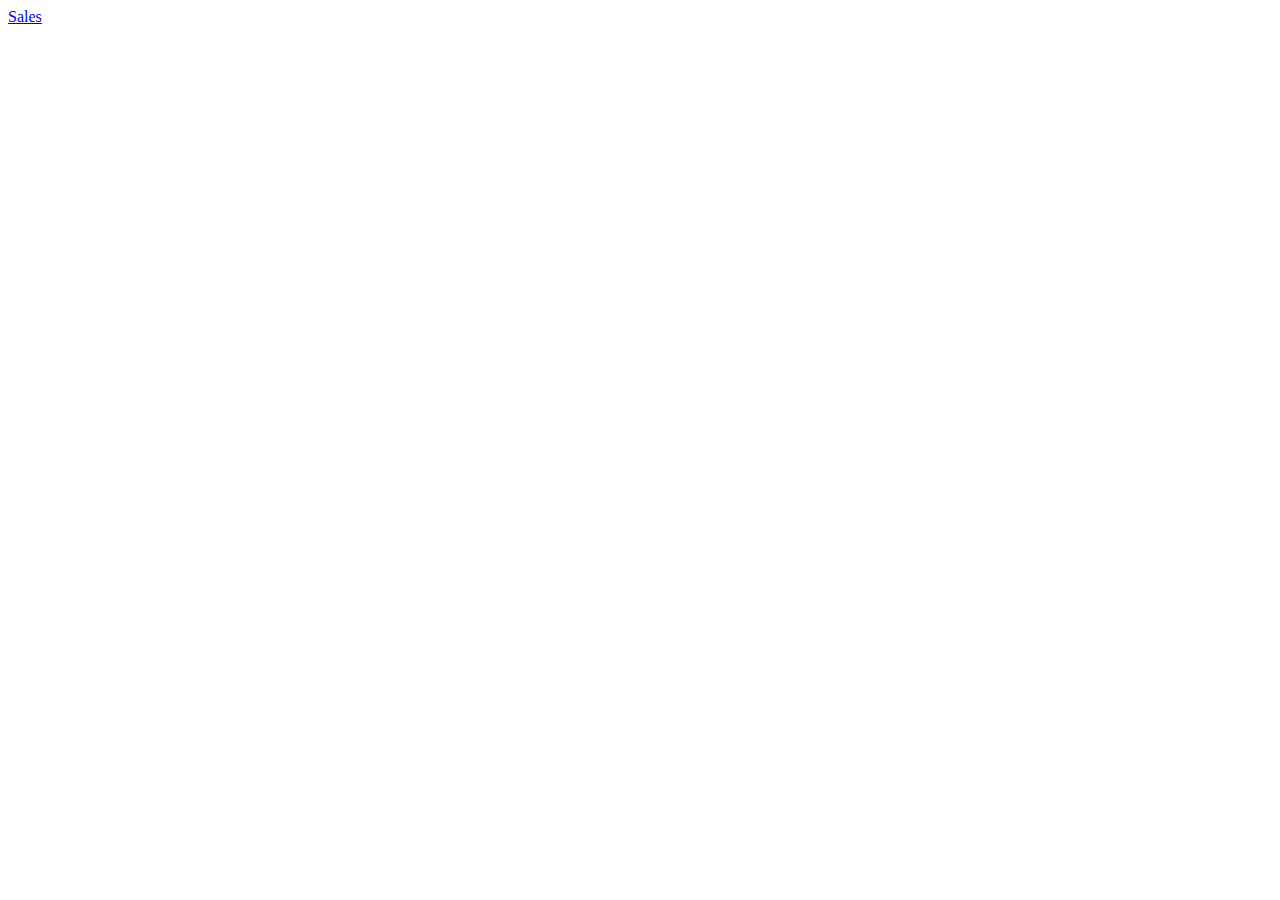
==== index.html @ b1194a91 "lab06" ====
<!DOCTYPE html>
<html lang="en">
<head>
    <meta charset="UTF-8">
    <meta http-equiv="X-UA-Compatible" content="IE=edge">
    <meta name="viewport" content="width=device-width, initial-scale=1.0">
    <title>Document</title>
</head>
<body>
    <a href="sales.html">Sales</a>
</body>
</html>
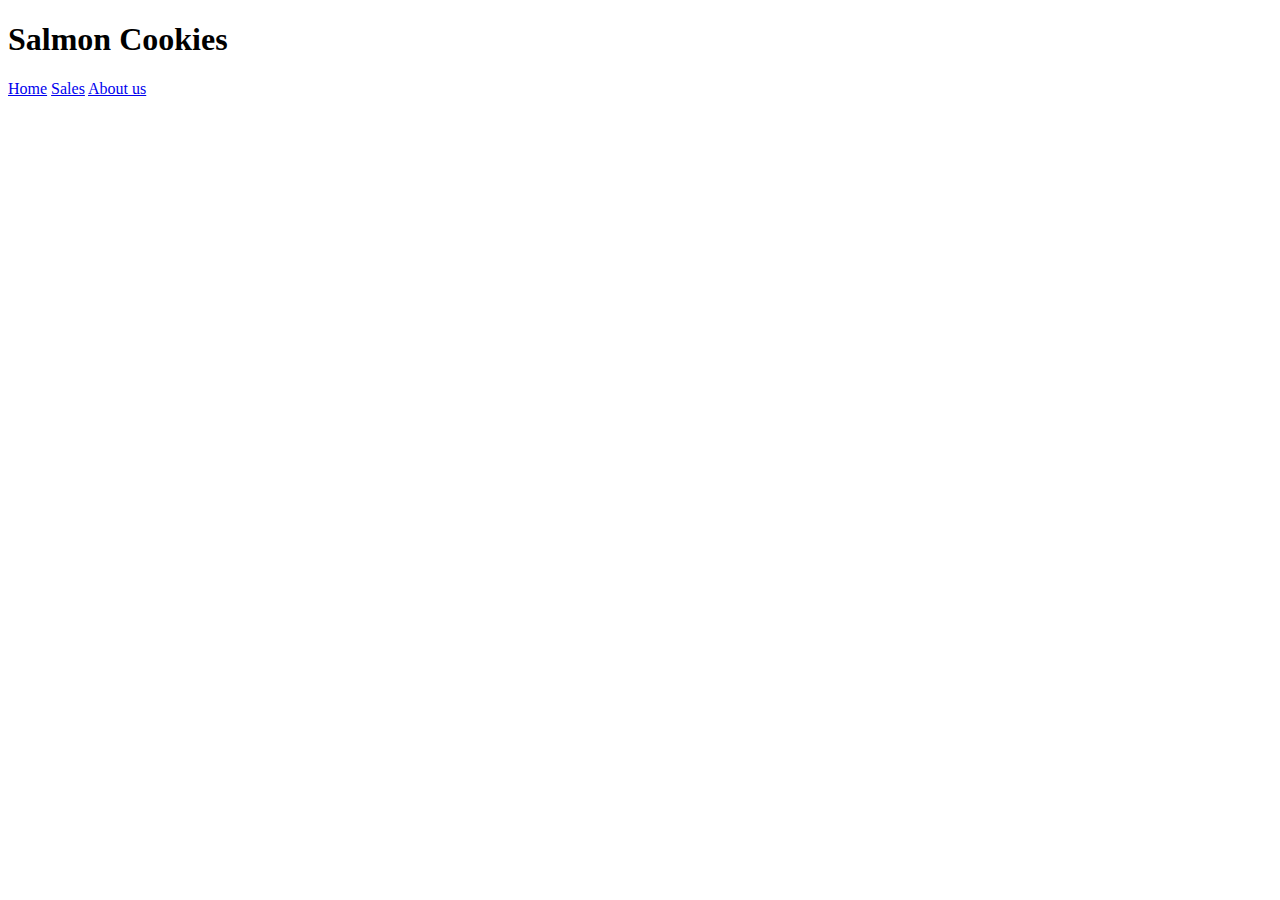
==== commit 3b04aba3: "add .gitignore and .eslinyrc.json" ====
--- a/index.html
+++ b/index.html
@@ -7,6 +7,9 @@
     <title>Document</title>
 </head>
 <body>
+    <h1>Salmon Cookies</h1>
+    <a href="#">Home</a>
     <a href="sales.html">Sales</a>
+    <a href="#">About us</a>
 </body>
 </html>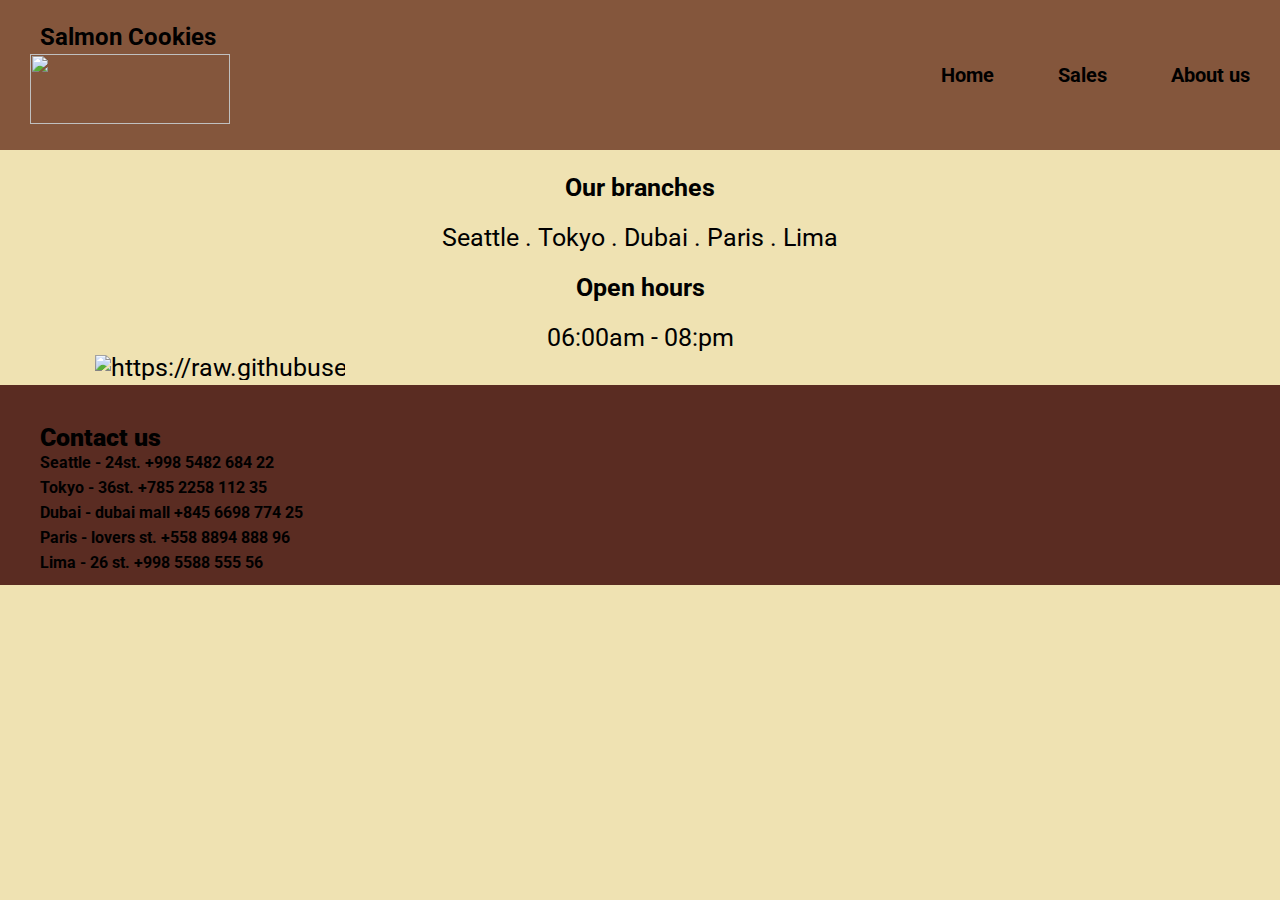
==== commit 50291009: "styling" ====
--- a/index.html
+++ b/index.html
@@ -1,15 +1,61 @@
 <!DOCTYPE html>
 <html lang="en">
+
+
 <head>
-    <meta charset="UTF-8">
-    <meta http-equiv="X-UA-Compatible" content="IE=edge">
-    <meta name="viewport" content="width=device-width, initial-scale=1.0">
     <title>Document</title>
+    <link rel="stylesheet" href="reset.css">
+    <link rel="stylesheet" href="style.css">
+    <style>
+        @import url('https://fonts.googleapis.com/css2?family=Roboto:wght@300&display=swap');
+    </style>
 </head>
+
 <body>
-    <h1>Salmon Cookies</h1>
-    <a href="#">Home</a>
-    <a href="sales.html">Sales</a>
-    <a href="#">About us</a>
+    <header>
+        <div id="_Clogo">
+            <h1>Salmon Cookies</h1>
+            <img src="https://raw.githubusercontent.com/LTUC/amman-201d32/main/class-08/lab-b/assets/salmon.png" alt=""
+                id="logo">
+        </div>
+        <nav>
+            <a href="#">Home</a>
+            <a href="sales.html">Sales</a>
+            <a href="#">About us</a>
+        </nav>
+
+    </header>
+    <main>
+        <div>
+            <h3>Our branches</h3>
+            <h5>Seattle . Tokyo . Dubai . Paris . Lima</h4>
+        </div>
+        <div>
+            <h3>Open hours</h3>
+            <h5> 06:00am - 08:pm</h5>
+        </div>
+        <section>
+            <img src="https://raw.githubusercontent.com/LTUC/amman-201d32/main/class-08/lab-b/assets/shirt.jpg"
+                alt="https://raw.githubusercontent.com/LTUC/amman-201d32/main/class-08/lab-b/assets/frosted-cookie.jpg"><img
+                src="https://raw.githubusercontent.com/LTUC/amman-201d32/main/class-08/lab-b/assets/fish.jpg"
+                alt=""><img
+                src="https://raw.githubusercontent.com/LTUC/amman-201d32/main/class-08/lab-b/assets/family.jpg"
+                alt=""><img
+                src="https://raw.githubusercontent.com/LTUC/amman-201d32/main/class-08/lab-b/assets/cutter.jpeg"
+                alt=""><img src="" alt=""><img
+                src="https://raw.githubusercontent.com/LTUC/amman-201d32/main/class-08/lab-b/assets/chinook.jpg" alt="">
+        </section>
+    </main>
+    <footer>
+        <h4>Contact us </h4>
+        <ul>
+            <li>Seattle - 24st. +998 5482 684 22</li>
+            <li>Tokyo - 36st. +785 2258 112 35</li>
+            <li>Dubai - dubai mall +845 6698 774 25</li>
+            <li>Paris - lovers st. +558 8894 888 96 </li>
+            <li>Lima - 26 st. +998 5588 555 56 </li>
+        </ul>
+    </footer>
 </body>
+
 </html>--- a/style.css
+++ b/style.css
@@ -0,0 +1,84 @@
+*{
+    box-sizing: border-box;
+    font-family: 'Roboto', sans-serif;
+}
+body{
+    background-color: #EFE2B2;
+}
+header{
+    background-color: #84563C;
+    height: 150px;
+}
+#logo {
+    width: 200px;
+    height: 70px;
+}
+h1{
+    margin: 0 15px ;
+    font-family: 'Roboto', sans-serif;
+    font-size:x-large;
+    font-weight: bolder;
+    width: 200px;
+}
+#_Clogo{
+    margin: 25px;
+    float: left;
+}
+nav{
+    margin:  65px  0;
+    float: right;
+    
+    
+}
+nav a{
+    font-family: 'Roboto', sans-serif;
+    font-weight: bold;
+    font-size: 20px;
+    text-decoration: none;
+    padding: 30px;
+    color: black;
+}
+h3{
+    text-align: center;
+    font-size: 25px;
+    font-weight: bold;
+    margin: 25px 0;
+}
+h5{
+    text-align: center;
+}
+
+main{
+    font-size:  25px;
+    clear: both;
+}
+img{
+    max-width: 250px;
+    display: inline-block;
+    vertical-align: middle;
+    margin: 5px;
+    
+}
+section{
+  
+    margin:0 90px;
+    overflow-x: scroll;
+    white-space: nowrap;
+}
+h4{
+    font-size: 25px;
+    font-weight: bolder;
+}
+footer{
+    background-color: #5A2C22;
+    height: 200px;
+    font-family: 'Roboto', sans-serif;
+    padding: 40px;
+    font-weight: bold;
+}
+table{
+    margin:100px 200px;
+}
+footer ul li{
+    line-height:  25px;
+}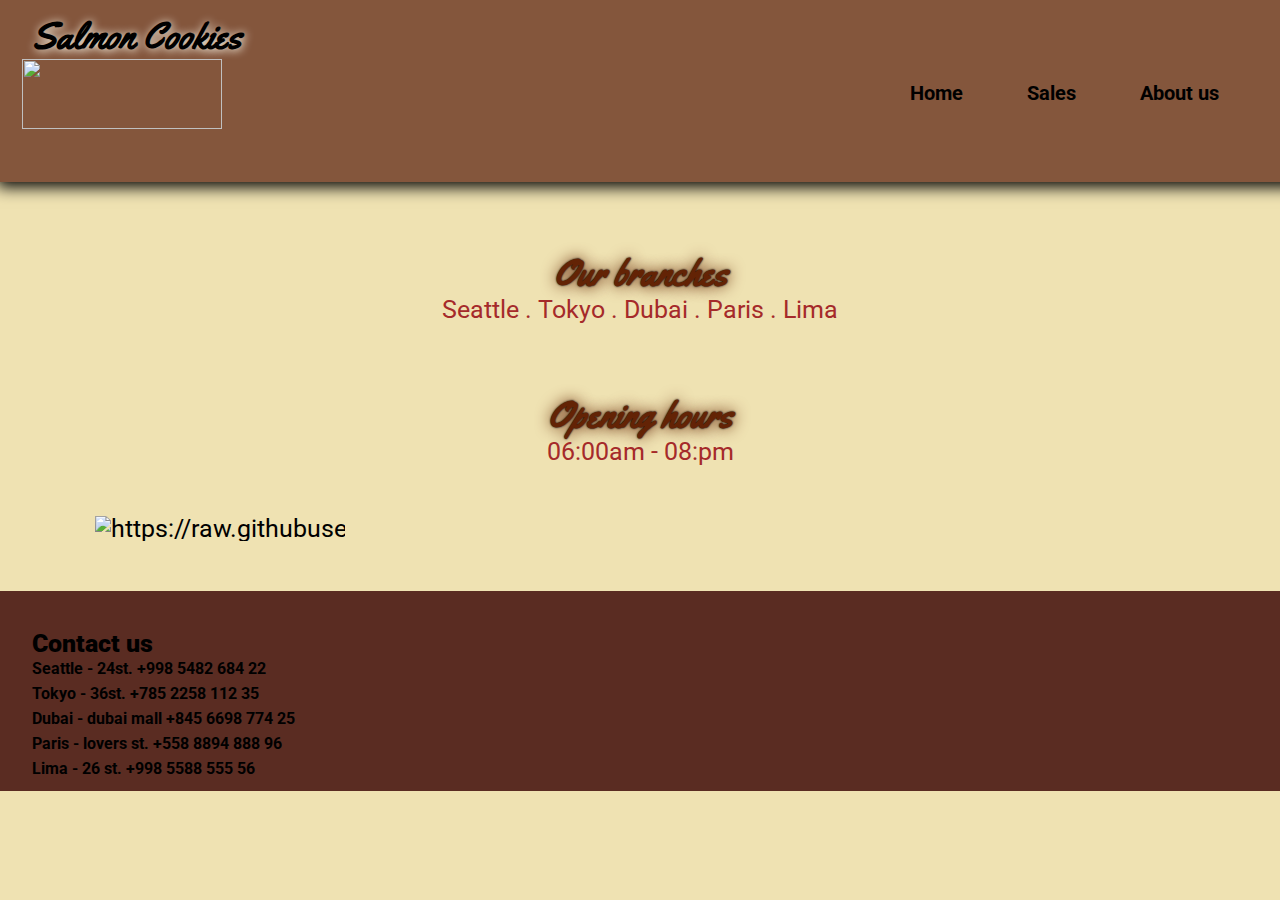
==== commit 5a512b83: "finishing project" ====
--- a/index.html
+++ b/index.html
@@ -31,7 +31,7 @@
             <h5>Seattle . Tokyo . Dubai . Paris . Lima</h4>
         </div>
         <div>
-            <h3>Open hours</h3>
+            <h3>Opening hours</h3>
             <h5> 06:00am - 08:pm</h5>
         </div>
         <section>
--- a/style.css
+++ b/style.css
@@ -1,84 +1,174 @@
-*{
+@import url('https://fonts.googleapis.com/css2?family=Yellowtail&display=swap');
+* {
     box-sizing: border-box;
     font-family: 'Roboto', sans-serif;
+    list-style: none;
 }
-body{
+
+body {
     background-color: #EFE2B2;
 }
-header{
+
+header {
     background-color: #84563C;
-    height: 150px;
+    height: 190px;
+    box-shadow: black 5px 5px 15px;
+    width: 102%;
+    margin: -8px;
 }
+
+nav a:hover {
+    text-shadow: white 0 0 5px, rgb(255, 212, 183) 0 0 15px;
+}
+
 #logo {
     width: 200px;
     height: 70px;
 }
-h1{
-    margin: 0 15px ;
-    font-family: 'Roboto', sans-serif;
-    font-size:x-large;
-    font-weight: bolder;
-    width: 200px;
+
+h1 {
+    margin: 0 15px;
+    font-family: 'Yellowtail', cursive;
+    font-size: 37px;
+    font-weight: 1000;
+    width: 209px;
+    color: black);
+    text-shadow: ivory 1px 1px 10px;
 }
-#_Clogo{
+
+#_Clogo {
     margin: 25px;
     float: left;
 }
-nav{
-    margin:  65px  0;
+
+nav {
+    margin: 65px 0;
     float: right;
-    
-    
 }
-nav a{
+
+nav a {
     font-family: 'Roboto', sans-serif;
     font-weight: bold;
     font-size: 20px;
     text-decoration: none;
     padding: 30px;
     color: black;
-}
-h3{
-    text-align: center;
-    font-size: 25px;
-    font-weight: bold;
-    margin: 25px 0;
-}
-h5{
-    text-align: center;
+    position: relative;
+    left: -49px;
+    bottom: -26px;
 }
 
-main{
-    font-size:  25px;
+h3 {
+    font-family: 'Yellowtail', cursive;
+    color: rgb(99, 35, 5);
+    text-align: center;
+    font-size: 37px;
+    font-weight: 900;
+    margin: 80px 0 0 0;
+    text-shadow: black 0 0 2px, 0 0 15px;
+}
+
+h5 {
+    color: brown;
+    text-align: center;
+    text-align: center;
+    position: relative;
+    bottom: -6px;
+}
+
+main {
+    font-size: 25px;
     clear: both;
 }
-img{
+
+img {
     max-width: 250px;
     display: inline-block;
     vertical-align: middle;
     margin: 5px;
-    
 }
-section{
-  
-    margin:0 90px;
+
+section {
+    margin: 53px 90px;
     overflow-x: scroll;
     white-space: nowrap;
 }
-h4{
+
+h4 {
     font-size: 25px;
     font-weight: bolder;
 }
-footer{
+
+footer {
     background-color: #5A2C22;
     height: 200px;
     font-family: 'Roboto', sans-serif;
     padding: 40px;
     font-weight: bold;
+    width: 102%;
+    margin: -8px;
 }
-table{
-    margin:100px 200px;
+
+table {
+    margin: 100px 200px;
 }
-footer ul li{
-    line-height:  25px;
+
+footer ul li {
+    line-height: 25px;
+}
+
+form {
+    margin: 40px;
+    border-collapse: collapse;
+    text-align: justify;
+    border-style: solid;
+    border-color: black;
+    background-color: rgba(255, 248, 220, 0.63);
+    text-shadow: 0px 0px 2px;
+    box-shadow: black 0 0 9px;
+    width: 500px;
+    list-style-type: none;
+    position: relative;
+    left: 28%;
+    bottom: -38px;
+    line-height: 25px;
+}
+
+input {
+    position: relative;
+    left: 10%;
+}
+
+#avg, #name {
+    position: relative;
+    left: 32%;
+}
+
+#submit:hover {
+    background-color: rgba(165, 42, 42, 0.589);
+    transition: 400ms;
+}
+
+#submit {
+    position: relative;
+    left: 0%;
+    right: 0%;
+    position: relative;
+    left: 21%;
+    padding: 8px;
+    width: 168px;
+    border-radius: 5px;
+    background-color: brown;
+    color: white;
+    margin: 13px;
+}
+
+table {
+    border-collapse: collapse;
+    text-align: center;
+    border-style: solid;
+    border-color: black;
+    background-color: rgba(255, 248, 220, 0.63);
+    text-shadow: 0px 0px 2px;
+    box-shadow: black 0 0 9px;
 }